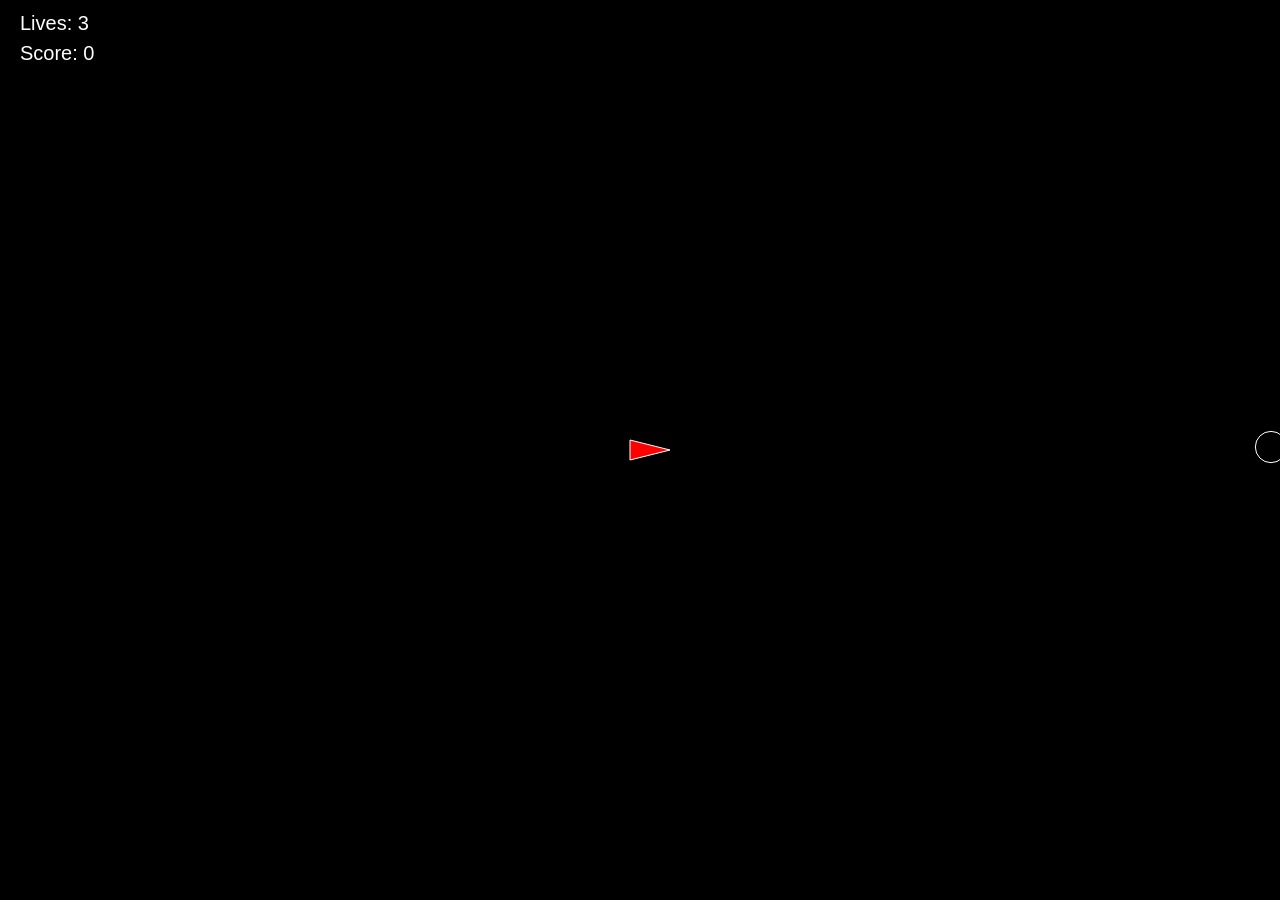
==== assets/asteroids/index.html @ 4b43f21d "Initial commit" ====
<!DOCTYPE html>
<html lang="en">
<head>
  <meta charset="UTF-8">
  <meta name="viewport" content="width=device-width, initial-scale=1.0">
  <title>Asteroids Game</title>
  <style>
    body {
      margin: 0;
      overflow: hidden;
    }
  </style>
</head>
<body>
  <canvas></canvas>
  <script src="index.js"></script>
</body>
</html>
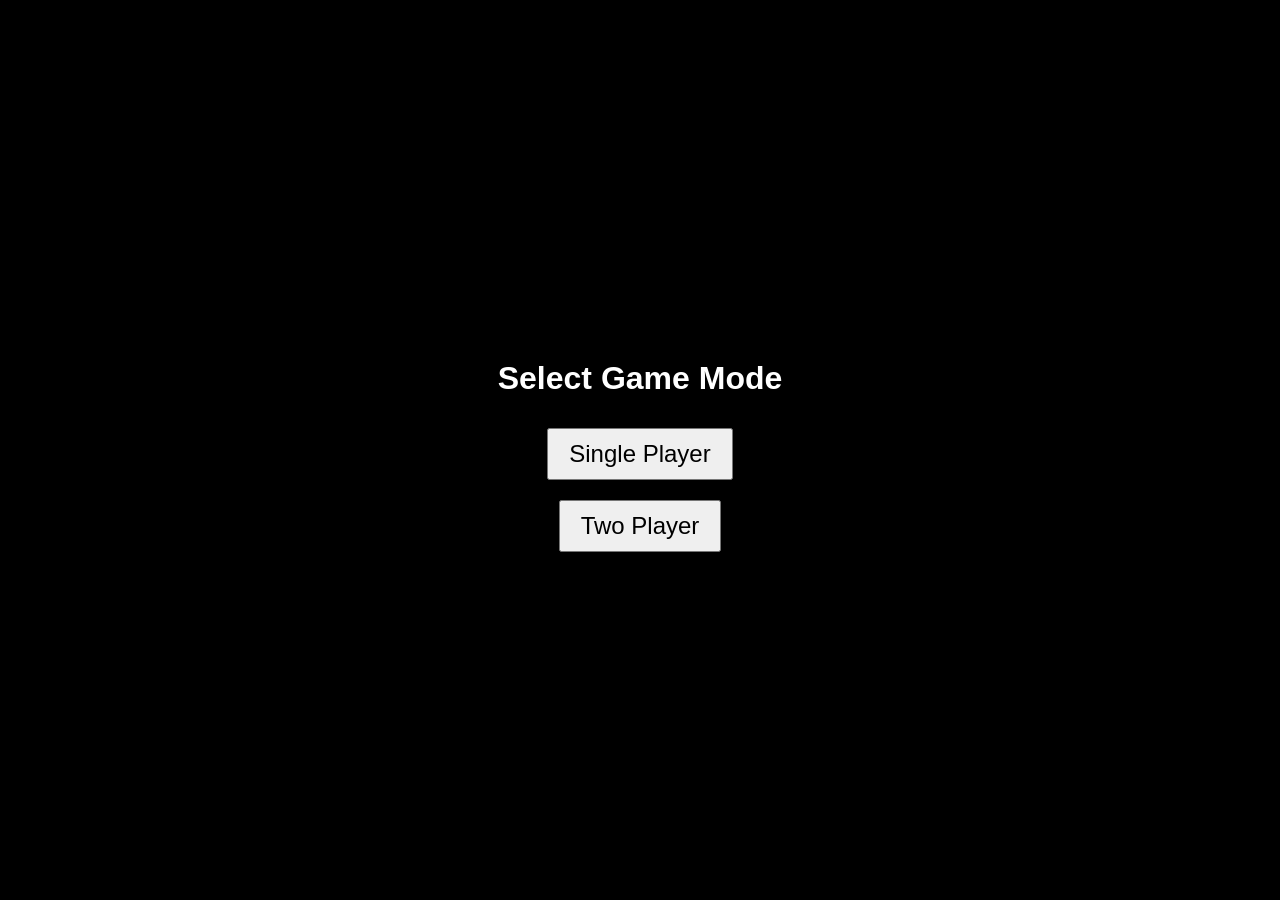
==== commit 8646ab4b: "Add files via upload" ====
--- a/assets/asteroids/index.html
+++ b/assets/asteroids/index.html
@@ -8,11 +8,60 @@
     body {
       margin: 0;
       overflow: hidden;
+      background-color: black;
+    }
+    canvas {
+      display: none; /* Initially hide the canvas */
+    }
+    #menu {
+      display: flex;
+      justify-content: center;
+      align-items: center;
+      height: 100vh;
+      flex-direction: column;
+      color: white;
+      font-family: Arial, sans-serif;
+    }
+    button {
+      margin: 10px;
+      padding: 10px 20px;
+      font-size: 24px;
+      cursor: pointer;
     }
   </style>
 </head>
 <body>
+  <!-- Home Screen -->
+  <div id="menu">
+    <h1>Select Game Mode</h1>
+    <button id="single-player-btn">Single Player</button>
+    <button id="two-player-btn">Two Player</button>
+  </div>
+
+  <!-- The game canvas -->
   <canvas></canvas>
-  <script src="index.js"></script>
+
+  <script>
+    // Event listeners for buttons
+    document.getElementById('single-player-btn').addEventListener('click', () => {
+      loadGame('singleplayer.js'); // Load single player script
+    });
+
+    document.getElementById('two-player-btn').addEventListener('click', () => {
+      loadGame('multiplayer.js'); // Load multiplayer script
+    });
+
+    // Function to dynamically load the selected game mode
+    function loadGame(scriptName) {
+      // Hide menu, show canvas, and load the respective game script
+      document.getElementById('menu').style.display = 'none';
+      document.querySelector('canvas').style.display = 'block';
+
+      // Dynamically load the selected game script
+      const script = document.createElement('script');
+      script.src = scriptName;
+      document.body.appendChild(script);
+    }
+  </script>
 </body>
 </html>
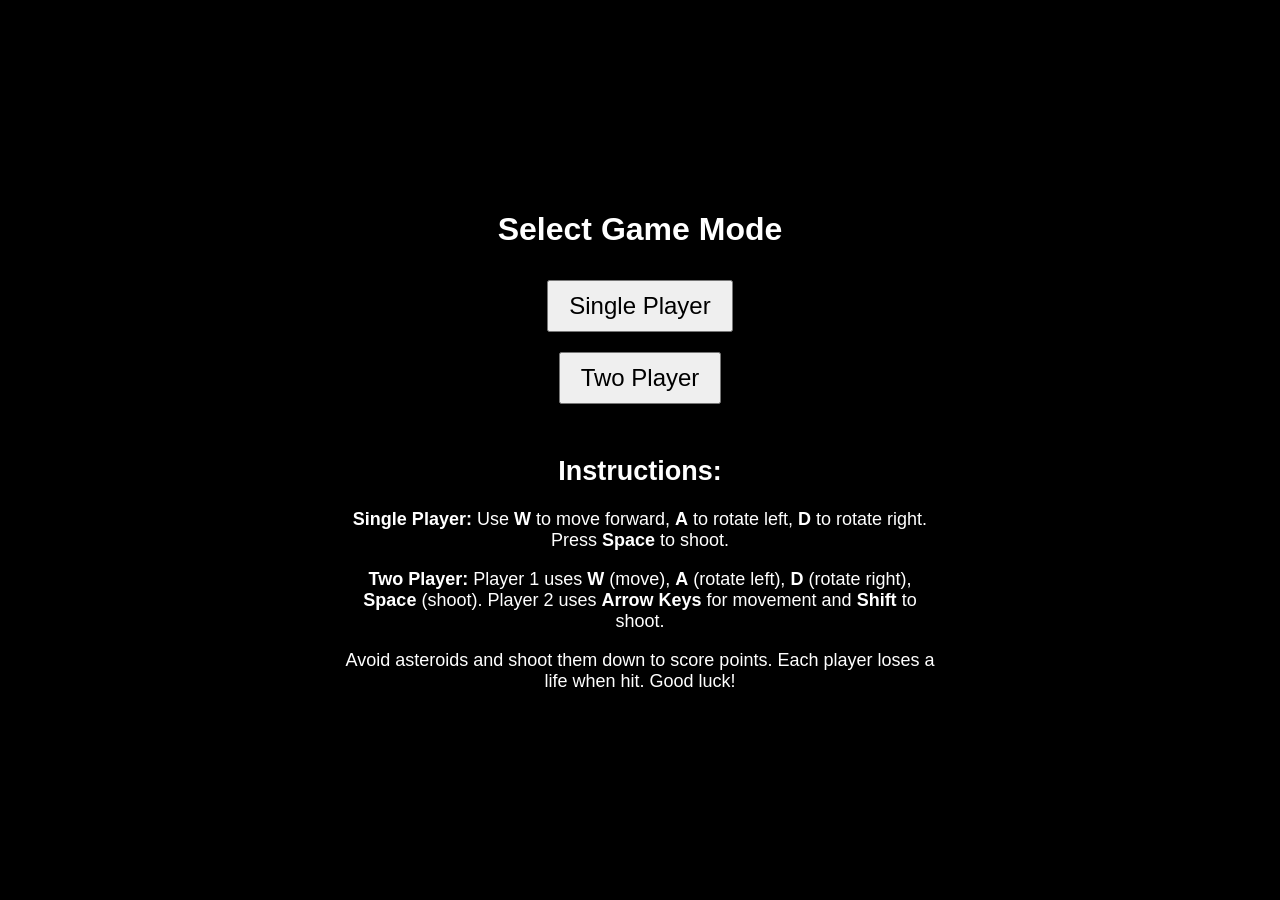
==== commit a95b20a3: "Update index.html" ====
--- a/assets/asteroids/index.html
+++ b/assets/asteroids/index.html
@@ -28,6 +28,12 @@
       font-size: 24px;
       cursor: pointer;
     }
+    #instructions {
+      margin-top: 20px;
+      text-align: center;
+      font-size: 18px;
+      max-width: 600px;
+    }
   </style>
 </head>
 <body>
@@ -36,6 +42,14 @@
     <h1>Select Game Mode</h1>
     <button id="single-player-btn">Single Player</button>
     <button id="two-player-btn">Two Player</button>
+
+    <!-- Instructions Section -->
+    <div id="instructions">
+      <h2>Instructions:</h2>
+      <p><strong>Single Player:</strong> Use <strong>W</strong> to move forward, <strong>A</strong> to rotate left, <strong>D</strong> to rotate right. Press <strong>Space</strong> to shoot.</p>
+      <p><strong>Two Player:</strong> Player 1 uses <strong>W</strong> (move), <strong>A</strong> (rotate left), <strong>D</strong> (rotate right), <strong>Space</strong> (shoot). Player 2 uses <strong>Arrow Keys</strong> for movement and <strong>Shift</strong> to shoot.</p>
+      <p>Avoid asteroids and shoot them down to score points. Each player loses a life when hit. Good luck!</p>
+    </div>
   </div>
 
   <!-- The game canvas -->
